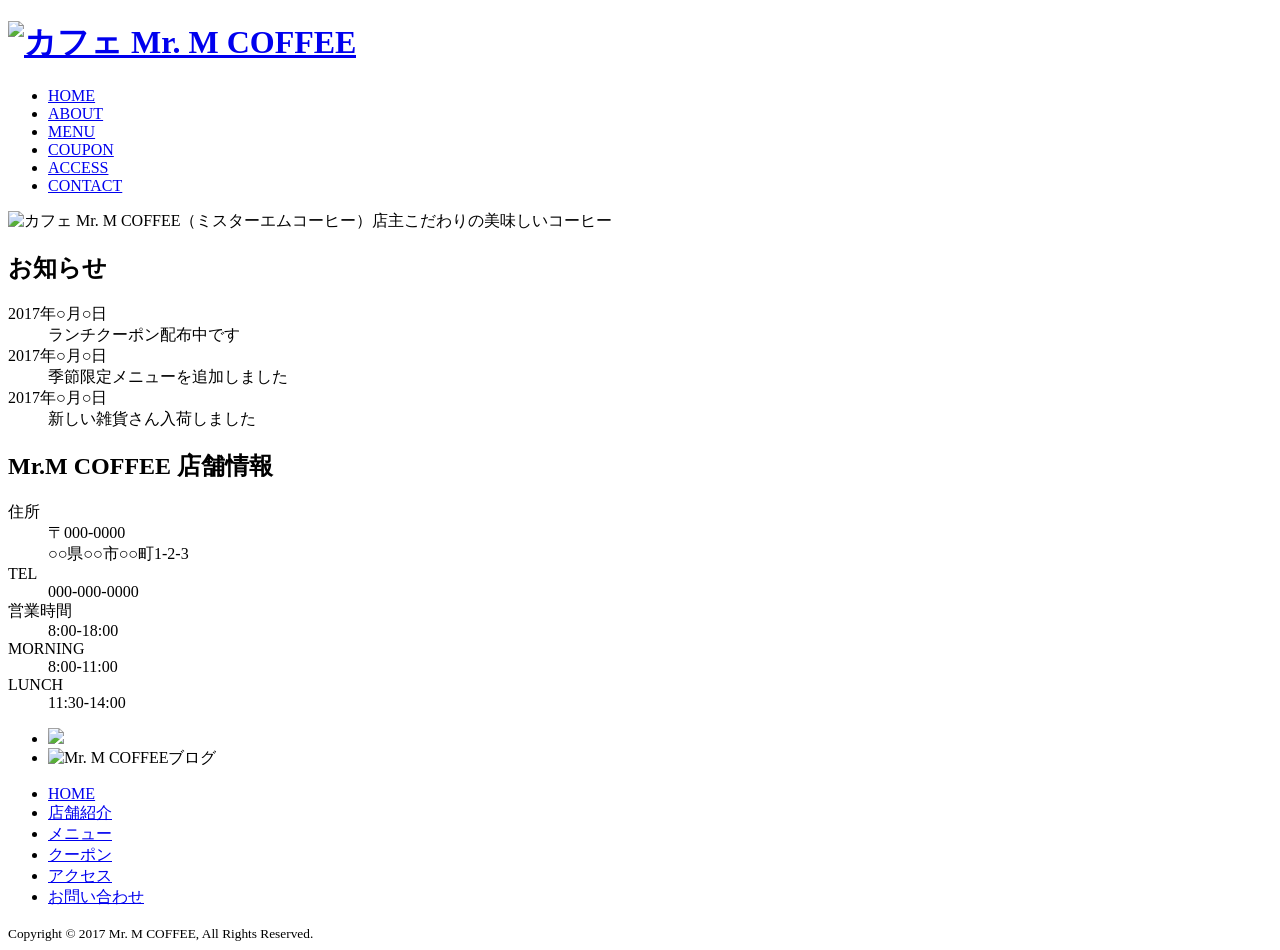
==== index.html @ 391b59ab "Create index.html" ====
<!doctype html>
<html lang="ja">
<head>
    <meta name="viewport" content="width=device-width, initial-scale=1">
  <meta charset="utf-8">
  <title>カフェ Mr. M COFFEE（ミスターエムコーヒー）</title>
  <meta name="keywords" content="カフェ, Mr. M, COFFEE, ミスターエム, コーヒー, ○○県, ○○市, ランチ, 喫茶店">
  <meta name="description" content="○○県○○市のカフェ「Mr. M COFFEE」のサイト。豆にこだわった美味しいコーヒーが飲めるカフェ。ワンプレートランチも好評です。">
  <link rel="stylesheet" href="css/normalize.css">
  <link rel="stylesheet" href="css/style.css">
</head>
<body id="home">
<!-- ヘッダー -->
<header id="top">
  <h1><a href="index.html"><img src="images/logo.png" alt="カフェ Mr. M COFFEE"></a></h1>
  <nav>
    <ul class="clearfix">
      <li class="current"><a href="index.html">HOME</a></li>
      <li><a href="about.html">ABOUT</a></li>
      <li><a href="menu.html">MENU</a></li>
      <li><a href="coupon.html">COUPON</a></li>
      <li><a href="access.html">ACCESS</a></li>
      <li><a href="contact.html">CONTACT</a></li>
    </ul>
  </nav>
</header>
<!-- /ヘッダー --> 
<!-- メイン -->
<main class="clearfix">
<!-- メインビジュアル -->
<div id="main_visual">
    <img src="images/main_visual.jpg" alt="カフェ Mr. M COFFEE（ミスターエムコーヒー）店主こだわりの美味しいコーヒー">
</div>
<!-- /メインビジュアル -->
    <div id="main_content">
    <section id="news">
         <h2>お知らせ</h2>
        <dl>
            <dt>2017年○月○日</dt><dd>ランチクーポン配布中です</dd>
            <dt>2017年○月○日</dt><dd>季節限定メニューを追加しました</dd>
            <dt>2017年○月○日</dt><dd>新しい雑貨さん入荷しました</dd>
        </dl>
    </section>
    <section id="info">
        <h2>Mr.M COFFEE 店舗情報</h2>
        <dl>
            <dt>住所</dt>	
            <dd>〒000-0000<br>○○県○○市○○町1-2-3</dd>
            <dt>TEL</dt>	<dd>000-000-0000</dd>
            <dt>営業時間</dt>	<dd>8:00-18:00</dd>
            <dt>MORNING</dt>	<dd>8:00-11:00</dd>
            <dt>LUNCH</dt>	<dd>11:30-14:00</dd>
        </dl>
    </section>
    </div>
<!-- バナー -->
    <section id="banner">
        <ul>
            <li><a href="coupon.html"><img src="images/banner01.jpg" ></a></li>
            <li><a><img src="images/banner02.jpg" alt="Mr. M COFFEEブログ"</a></li>
        </ul>
    </section>
<!-- /バナー -->
</main>
<!-- /メイン --> 
<!-- フッター -->
<footer>
  <ul>
    <li><a href="index.html">HOME</a></li>
    <li><a href="about.html">店舗紹介</a></li>
    <li><a href="menu.html">メニュー</a></li>
    <li><a href="coupon.html">クーポン</a></li>
    <li><a href="access.html">アクセス</a></li>
    <li><a href="contact.html">お問い合わせ</a></li>
  </ul>
  <small>Copyright &copy; 2017 Mr. M COFFEE, All Rights Reserved.</small>
</footer>
<!-- /フッター -->
</body>
</html>
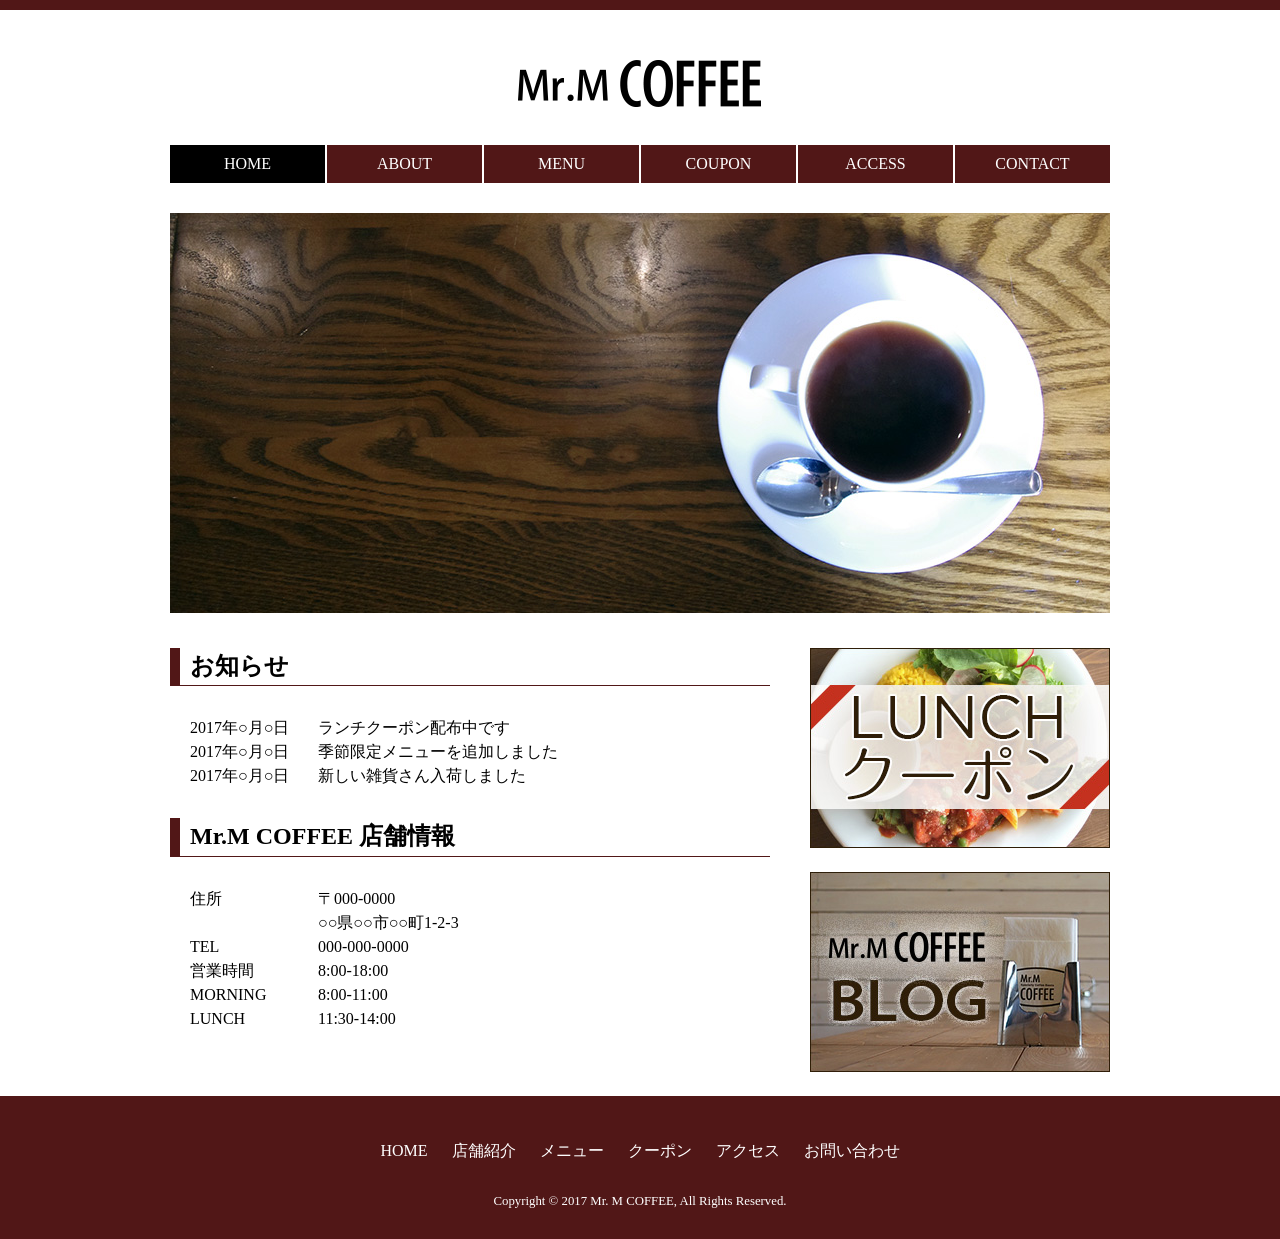
==== commit d7d9ea08: "Add files via upload" ====
--- a/index.html
+++ b/index.html
@@ -1,81 +1,80 @@
-
-<!doctype html>
-<html lang="ja">
-<head>
-    <meta name="viewport" content="width=device-width, initial-scale=1">
-  <meta charset="utf-8">
-  <title>カフェ Mr. M COFFEE（ミスターエムコーヒー）</title>
-  <meta name="keywords" content="カフェ, Mr. M, COFFEE, ミスターエム, コーヒー, ○○県, ○○市, ランチ, 喫茶店">
-  <meta name="description" content="○○県○○市のカフェ「Mr. M COFFEE」のサイト。豆にこだわった美味しいコーヒーが飲めるカフェ。ワンプレートランチも好評です。">
-  <link rel="stylesheet" href="css/normalize.css">
-  <link rel="stylesheet" href="css/style.css">
-</head>
-<body id="home">
-<!-- ヘッダー -->
-<header id="top">
-  <h1><a href="index.html"><img src="images/logo.png" alt="カフェ Mr. M COFFEE"></a></h1>
-  <nav>
-    <ul class="clearfix">
-      <li class="current"><a href="index.html">HOME</a></li>
-      <li><a href="about.html">ABOUT</a></li>
-      <li><a href="menu.html">MENU</a></li>
-      <li><a href="coupon.html">COUPON</a></li>
-      <li><a href="access.html">ACCESS</a></li>
-      <li><a href="contact.html">CONTACT</a></li>
-    </ul>
-  </nav>
-</header>
-<!-- /ヘッダー --> 
-<!-- メイン -->
-<main class="clearfix">
-<!-- メインビジュアル -->
-<div id="main_visual">
-    <img src="images/main_visual.jpg" alt="カフェ Mr. M COFFEE（ミスターエムコーヒー）店主こだわりの美味しいコーヒー">
-</div>
-<!-- /メインビジュアル -->
-    <div id="main_content">
-    <section id="news">
-         <h2>お知らせ</h2>
-        <dl>
-            <dt>2017年○月○日</dt><dd>ランチクーポン配布中です</dd>
-            <dt>2017年○月○日</dt><dd>季節限定メニューを追加しました</dd>
-            <dt>2017年○月○日</dt><dd>新しい雑貨さん入荷しました</dd>
-        </dl>
-    </section>
-    <section id="info">
-        <h2>Mr.M COFFEE 店舗情報</h2>
-        <dl>
-            <dt>住所</dt>	
-            <dd>〒000-0000<br>○○県○○市○○町1-2-3</dd>
-            <dt>TEL</dt>	<dd>000-000-0000</dd>
-            <dt>営業時間</dt>	<dd>8:00-18:00</dd>
-            <dt>MORNING</dt>	<dd>8:00-11:00</dd>
-            <dt>LUNCH</dt>	<dd>11:30-14:00</dd>
-        </dl>
-    </section>
-    </div>
-<!-- バナー -->
-    <section id="banner">
-        <ul>
-            <li><a href="coupon.html"><img src="images/banner01.jpg" ></a></li>
-            <li><a><img src="images/banner02.jpg" alt="Mr. M COFFEEブログ"</a></li>
-        </ul>
-    </section>
-<!-- /バナー -->
-</main>
-<!-- /メイン --> 
-<!-- フッター -->
-<footer>
-  <ul>
-    <li><a href="index.html">HOME</a></li>
-    <li><a href="about.html">店舗紹介</a></li>
-    <li><a href="menu.html">メニュー</a></li>
-    <li><a href="coupon.html">クーポン</a></li>
-    <li><a href="access.html">アクセス</a></li>
-    <li><a href="contact.html">お問い合わせ</a></li>
-  </ul>
-  <small>Copyright &copy; 2017 Mr. M COFFEE, All Rights Reserved.</small>
-</footer>
-<!-- /フッター -->
-</body>
-</html>
+<!doctype html>
+<html lang="ja">
+<head>
+    <meta name="viewport" content="width=device-width, initial-scale=1">
+  <meta charset="utf-8">
+  <title>カフェ Mr. M COFFEE（ミスターエムコーヒー）</title>
+  <meta name="keywords" content="カフェ, Mr. M, COFFEE, ミスターエム, コーヒー, ○○県, ○○市, ランチ, 喫茶店">
+  <meta name="description" content="○○県○○市のカフェ「Mr. M COFFEE」のサイト。豆にこだわった美味しいコーヒーが飲めるカフェ。ワンプレートランチも好評です。">
+  <link rel="stylesheet" href="css/normalize.css">
+  <link rel="stylesheet" href="css/style.css">
+</head>
+<body id="home">
+<!-- ヘッダー -->
+<header id="top">
+  <h1><a href="index.html"><img src="images/logo.png" alt="カフェ Mr. M COFFEE"></a></h1>
+  <nav>
+    <ul class="clearfix">
+      <li class="current"><a href="index.html">HOME</a></li>
+      <li><a href="about.html">ABOUT</a></li>
+      <li><a href="menu.html">MENU</a></li>
+      <li><a href="coupon.html">COUPON</a></li>
+      <li><a href="access.html">ACCESS</a></li>
+      <li><a href="contact.html">CONTACT</a></li>
+    </ul>
+  </nav>
+</header>
+<!-- /ヘッダー --> 
+<!-- メイン -->
+<main class="clearfix">
+<!-- メインビジュアル -->
+<div id="main_visual">
+    <img src="images/main_visual.jpg" alt="カフェ Mr. M COFFEE（ミスターエムコーヒー）店主こだわりの美味しいコーヒー">
+</div>
+<!-- /メインビジュアル -->
+    <div id="main_content">
+    <section id="news">
+         <h2>お知らせ</h2>
+        <dl>
+            <dt>2017年○月○日</dt><dd>ランチクーポン配布中です</dd>
+            <dt>2017年○月○日</dt><dd>季節限定メニューを追加しました</dd>
+            <dt>2017年○月○日</dt><dd>新しい雑貨さん入荷しました</dd>
+        </dl>
+    </section>
+    <section id="info">
+        <h2>Mr.M COFFEE 店舗情報</h2>
+        <dl>
+            <dt>住所</dt>	
+            <dd>〒000-0000<br>○○県○○市○○町1-2-3</dd>
+            <dt>TEL</dt>	<dd>000-000-0000</dd>
+            <dt>営業時間</dt>	<dd>8:00-18:00</dd>
+            <dt>MORNING</dt>	<dd>8:00-11:00</dd>
+            <dt>LUNCH</dt>	<dd>11:30-14:00</dd>
+        </dl>
+    </section>
+    </div>
+<!-- バナー -->
+    <section id="banner">
+        <ul>
+            <li><a href="coupon.html"><img src="images/banner01.jpg" ></a></li>
+            <li><a><img src="images/banner02.jpg" alt="Mr. M COFFEEブログ"</a></li>
+        </ul>
+    </section>
+<!-- /バナー -->
+</main>
+<!-- /メイン --> 
+<!-- フッター -->
+<footer>
+  <ul>
+    <li><a href="index.html">HOME</a></li>
+    <li><a href="about.html">店舗紹介</a></li>
+    <li><a href="menu.html">メニュー</a></li>
+    <li><a href="coupon.html">クーポン</a></li>
+    <li><a href="access.html">アクセス</a></li>
+    <li><a href="contact.html">お問い合わせ</a></li>
+  </ul>
+  <small>Copyright &copy; 2017 Mr. M COFFEE, All Rights Reserved.</small>
+</footer>
+<!-- /フッター -->
+</body>
+</html>
--- a/css/style.css
+++ b/css/style.css
@@ -0,0 +1,359 @@
+@charset "utf-8";/*文字コード指定*/
+
+
+
+body{
+    font-family: "Yu mincho",YuMincho,serif;
+}
+
+
+header{
+    border-top: 10px solid #511717;
+}
+
+header h1{
+    margin: 50px 0 30px 0;
+    text-align: center;
+}
+
+header nav ul{
+   /* position:fixed;
+    top: 0;
+    left: 0;*/
+    width:940px;
+    padding-left: 0;
+    margin: 0 auto 30px auto;
+    list-style-type: none;
+}
+
+header nav ul li{
+    width: 155px;
+    margin-right: 2px;
+    float: left;
+    text-align: center;
+}
+
+header nav ul li:last-child{
+    margin-right: 0;
+}
+
+.clearfix:after{
+    content:"";
+    display:block;
+    clear:both;
+}
+
+header nav ul li a{
+    text-decoration: none;
+    background-color: #511717;
+    color: #fff;
+    padding: 10px 0;
+    display: block;
+}
+
+header nav ul li a:hover, header nav ul li a:active, header nav ul li.current a{
+    background-color: #000;
+}
+
+
+main{
+    width: 940px;
+    margin: 0 auto;
+}
+
+#main_visual{
+    margin-bottom: 30px;
+}
+
+#main_content{
+    width: 600px;
+    float: left;
+}
+
+
+
+#banner{
+    width: 300px;
+    float: right;
+}
+
+#banner ul{
+    margin: 0;
+    padding: 0;
+     list-style-type: none;
+}
+
+#banner ul li{
+    margin-bottom: 20px;
+}
+
+
+#topic_path{
+    padding-left:0;
+    /*ol要素は左パディングが設定されているので初期化する*/
+}
+
+#topic_path li{
+    list-style-type: none;
+    display: inline;
+    font-size: 80%;
+}
+
+#topic_path li:after{
+    padding: 0 10px;
+    content: "\003E"
+}
+
+#topic_path li:last-child:after{
+    content: none;
+}
+
+main a:link,main a:visited{
+    color: #511717
+}
+
+main h1{
+    border-left: 10px solid #511717;
+    border-bottom: 1px solid #511717;
+    padding: 5px 10px;
+    margin-bottom: 30px;
+    font-size: 1.8em;
+}
+
+main h2{
+    font-size: 1.5em;
+    text-align: center;
+    position: relative;
+    margin-bottom: 50px;
+}
+
+
+/*about*/
+.lead2{
+    line-height: 2em;
+    text-align: center;
+}
+
+.box{
+    width: 300px;
+    margin-right: 20px;
+    float: left;
+}
+
+.box:last-child{
+    margin-right: 0;
+}
+
+.box img{
+    width: 300px;
+    height: auto;
+    display: block;
+    border: 5px solid #fff;
+    box-sizing: border-box;
+    /*幅の算出にボーダーをふくめる*/
+    box-shadow: 0 0 8px rgba(0,0,0,0.22);
+    /*影を付ける*/
+}
+
+p.photo{
+    margin-bottom: 30px;
+}
+
+.box h3{
+    text-align: center;    
+} 
+
+#inside p{
+    font-size: 0.9em;
+    line-height: 1.8;
+}
+
+table{
+    border-collapse:collapse;
+    margin: 0 auto 30px;
+    border: 1px solid #813737;
+}
+
+table th, table td{
+    padding: 10px 20px;
+}
+
+table th{
+    border-right: 1px solid #813737;
+}
+
+table tr:nth-child(odd){
+    /*oddは奇数evenは偶数,()のなかの数値で指定を変えていく*/
+    background-color: #E1CFBA;
+}
+
+
+footer{
+    background-color: #511717;
+    color: #fff;
+    padding: 30px 0;
+    text-align: center;
+    
+}
+
+#home h2{
+    
+    text-align: left;
+      border-left: 10px solid #511717;
+    border-bottom: 1px solid #511717;
+    padding: 5px 10px;
+    margin-top: 0;
+    margin-bottom: 30px;
+    font-size: 1.5em;
+}
+
+#home h2:before,#home h2:after{
+    border-top: none;
+}
+
+
+.page_top{
+    text-align: center;
+    margin-top: 100px;
+    margin-bottom: 10px;
+    
+}
+
+.page_top a{
+    padding-top: 4px;
+    border-top: 4px solid #511717;
+}
+
+.page_top a:link,.page_top a:visitedt{
+    color: #511717
+        text-decoration:none;
+}
+
+.page_top a:before{
+    content: "↑";
+}
+
+.lead{
+    line-height: 1.8em;
+    margin-bottom: 3em;
+    font-size: 110%;
+}
+
+#news dl, #info dl{
+    margin-left: 20px;
+    margin-bottom: 30px;
+}
+
+#news dt, #info dt,#news dd, #info dd{
+    line-height: 1.5;
+}
+
+#news dt, #info dt{
+    width: 8em;
+    float: left;
+}
+
+#news dd, #info dd{
+    margin-left: 8em;
+}
+
+/*contact*/
+#contact form{
+    width: 820px;
+    margin: 0 auto;
+}
+
+#contact dl dt,#contact dl dd{
+    line-height: 2em;
+    margin-left: 0;
+}
+
+#contact dl dt{
+    width: 380px;
+    float: left;
+    text-align: right;
+    padding:10px;
+}
+
+#contact dl dd{
+    width: 400px;
+    float: right;
+    padding: 10px;
+}
+
+#contact input[type="text"],#contact input[type="email"],#contact textarea{
+    padding: 5px;
+    width: 300px;
+}
+
+#contact textarea{
+    height:5em;
+}
+
+#contact .button{
+    text-align: center;
+}
+
+#contact input[type="submit"]{
+    background-color: #511717;
+    color: #fff;
+    padding: 10px 30px;
+    font-family: "Yu Gothic",YuGothic, sans-serif;
+    border: 1px solid #511717;
+    cursor: pointer;
+}
+
+
+footer ul{
+    z-index: 0; 
+    padding: 0;
+    margin-bottom: 30px;
+}
+
+footer ul li{
+    display: inline;
+    margin: 0 10px;
+}
+
+footer ul li a{
+    color: #fff;
+}
+
+footer ul li a:link,footer ul li a:visited{
+    text-decoration: none;
+        
+}
+
+footer ul li a:hover,footer ul li a:active{
+    text-decoration: underline;
+}
+
+@media screen and(max-width: 767px){
+    img{
+        max-width: 100%;
+        height: auto;
+    }
+    header, main,#main_content,#banner,header nav ul{
+        width: 100%;
+    }
+    header nav ul li{
+        margin-right: 0;
+        width: 50%;
+        border: 1px solid #fff;
+        box-sizing: border-box;
+    }
+    main{
+        padding: 0 15ox;
+        box-sizing: border-box;
+    }
+    #banner{
+        float: none;
+        text-align: center;
+    }
+    footer{
+        padding-top:20px; 
+    }
+    footer ul{
+        display: none;
+    }
+}
